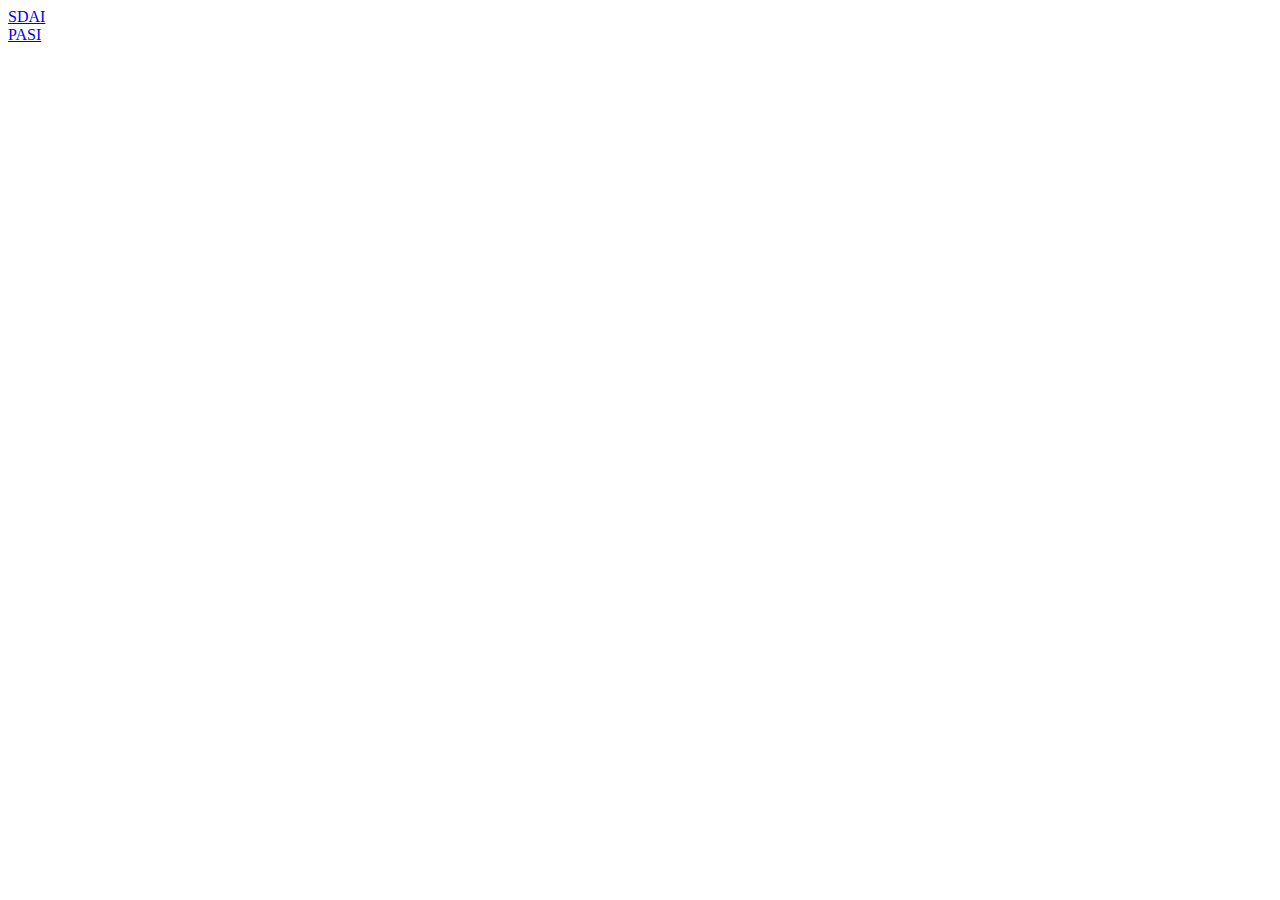
==== index.html @ ba29003a "11" ====
<html>
	<head>
			<meta http-equiv="Content-Type" content="text/html; charset=utf-8">
			<meta name = "viewport" content="width=device-width">
			<link rel="stylesheet" type="text/css" href="__STYLE__">
			<link rel="stylesheet" type="text/css" href="https://drive.google.com/uc?export=download&confirm=no_antivirus&id=1aDd61YxoFmRUc30oPre1JYBr0UVrYArO">			
			<script type="text/javascript" src="https://drive.google.com/uc?export=download&confirm=no_antivirus&id=1EDfS9oYS1IAjlsSd_NcT3tU-6U3xk1YC"></script>			
	</head>
	
	<body>			
		
		<div id = "conteiner">		
			<a class = "СсылкаНаТест" href = "SDAI.html" > SDAI </a>
			<a class = "СсылкаНаТест" href = "PASI.html" > PASI </a> 
		</div>	
		
			  
			

	<style> 
	.СсылкаНаТест{
	display: block;
	//background-color: blue;
	}
	
	
	</style>
	
	</body>	

</html>
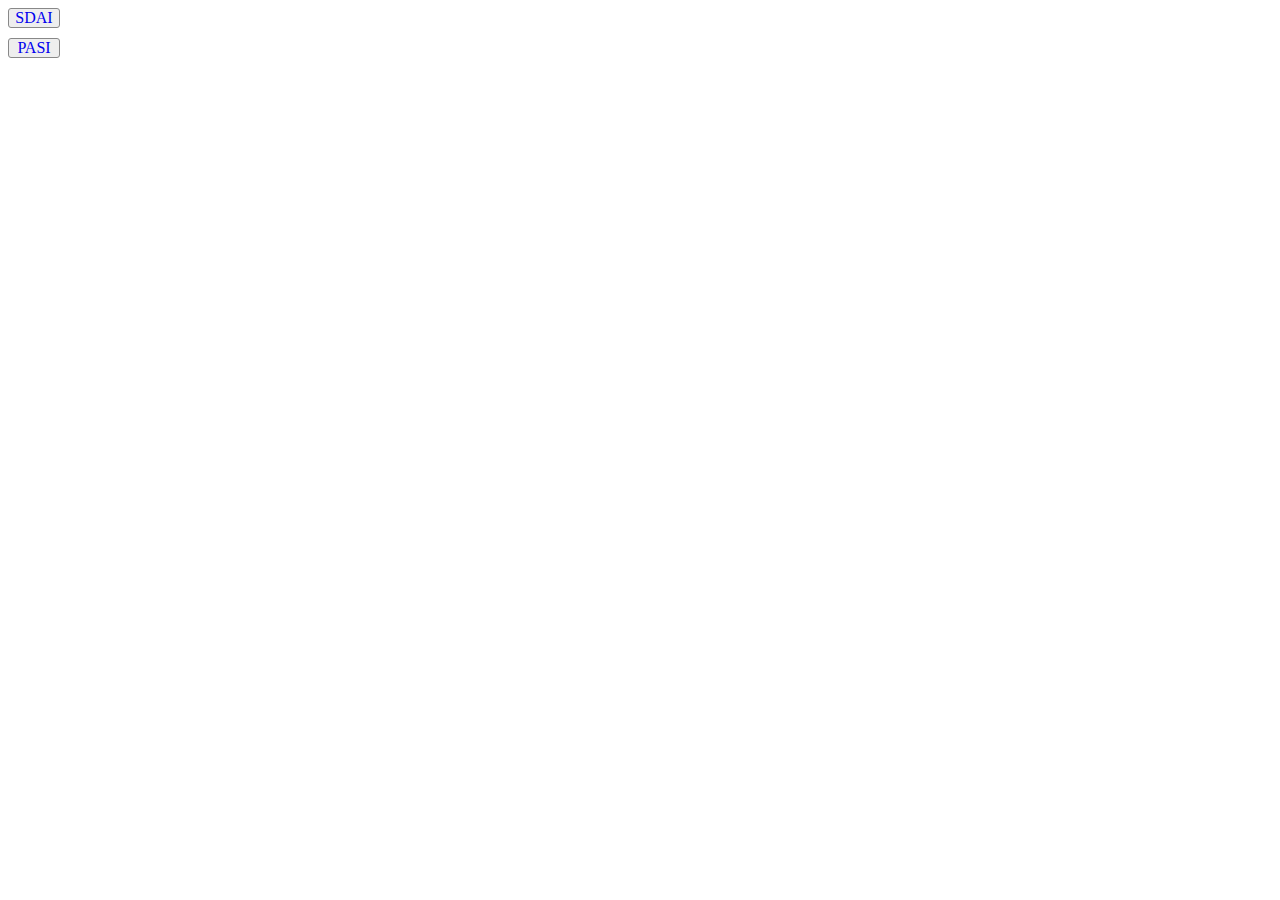
==== commit 02d94c4c: "1" ====
--- a/index.html
+++ b/index.html
@@ -2,25 +2,30 @@
 	<head>
 			<meta http-equiv="Content-Type" content="text/html; charset=utf-8">
 			<meta name = "viewport" content="width=device-width">
-			<link rel="stylesheet" type="text/css" href="__STYLE__">
-			<link rel="stylesheet" type="text/css" href="https://drive.google.com/uc?export=download&confirm=no_antivirus&id=1aDd61YxoFmRUc30oPre1JYBr0UVrYArO">			
-			<script type="text/javascript" src="https://drive.google.com/uc?export=download&confirm=no_antivirus&id=1EDfS9oYS1IAjlsSd_NcT3tU-6U3xk1YC"></script>			
+			<link rel="stylesheet" type="text/css" href="__STYLE__">			
 	</head>
 	
 	<body>			
 		
 		<div id = "conteiner">		
-			<a class = "СсылкаНаТест" href = "SDAI.html" > SDAI </a>
-			<a class = "СсылкаНаТест" href = "PASI.html" > PASI </a> 
+			<div><a class = "ссылка_на_тест" href = "SDAI.html" > SDAI </a></div>
+			<div><a class = "ссылка_на_тест" href = "PASI.html" > PASI </a> </div>
 		</div>	
 		
 			  
 			
 
 	<style> 
-	.СсылкаНаТест{
-	display: block;
-	//background-color: blue;
+	.ссылка_на_тест{
+	text-decoration		: none;
+	display				: inline-block;
+	text-align			: center;
+	margin-bottom		: 10px;
+	border				: 1px solid #888;
+	border-radius		: 3px;
+	width				: 50px;
+	//height			:10px;
+	background-color	: #eee;
 	}
 	
 	
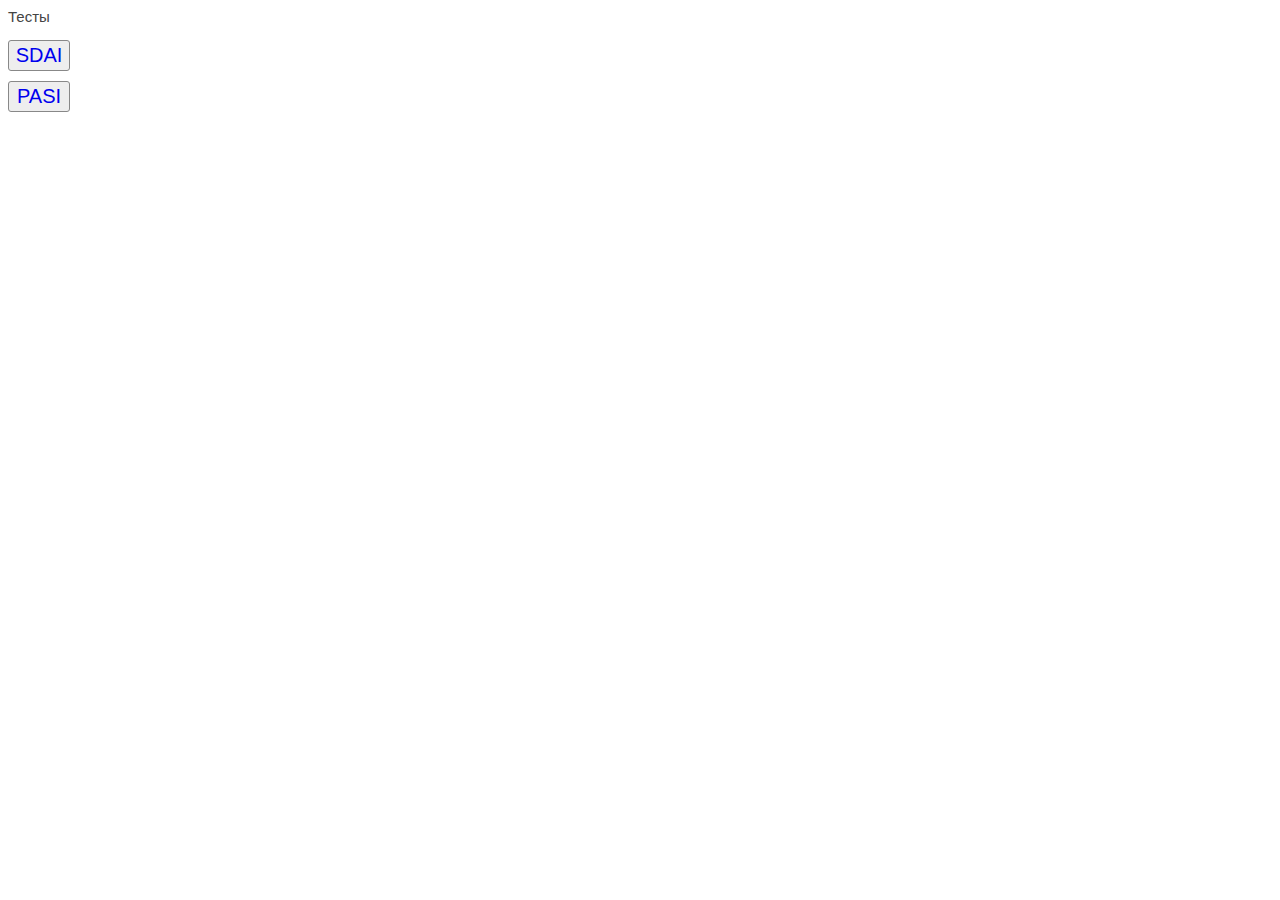
==== commit 15e24bc2: "Update index.html" ====
--- a/index.html
+++ b/index.html
@@ -2,12 +2,14 @@
 	<head>
 			<meta http-equiv="Content-Type" content="text/html; charset=utf-8">
 			<meta name = "viewport" content="width=device-width">
-			<link rel="stylesheet" type="text/css" href="__STYLE__">			
+			<link rel="stylesheet" type="text/css" href="__STYLE__">
+			<link rel="stylesheet" type="text/css" href="style.css">		
 	</head>
 	
 	<body>			
 		
 		<div id = "conteiner">		
+			<p>Тесты</p>
 			<div><a class = "ссылка_на_тест" href = "SDAI.html" > SDAI </a></div>
 			<div><a class = "ссылка_на_тест" href = "PASI.html" > PASI </a> </div>
 		</div>	
@@ -17,14 +19,18 @@
 
 	<style> 
 	.ссылка_на_тест{
+	font-family			: sans-serif;
+	font-size			: 20px;
 	text-decoration		: none;
 	display				: inline-block;
 	text-align			: center;
 	margin-bottom		: 10px;
+	padding-top 		: 3px;
+	padding-bottom 		: 3px;
 	border				: 1px solid #888;
 	border-radius		: 3px;
-	width				: 50px;
-	//height			:10px;
+	width				: 60px;
+	//height			: 0px;
 	background-color	: #eee;
 	}
 	
--- a/style.css
+++ b/style.css
@@ -0,0 +1,125 @@
+	*{	
+	-moz-user-select: none; /* Firefox */
+	-ms-user-select: none; /* Internet Explorer */
+	-khtml-user-select: none; /* KHTML browsers (e.g. Konqueror) */
+	-webkit-user-select: none; /* Chrome, Safari, and Opera */
+	-webkit-touch-callout: none; /* Disable Android and iOS callouts*/
+	-webkit-tap-highlight-color: rgba(0,0,0,0); 
+	-webkit-tap-highlight-color: transparent; /* For some Androids */
+	}			
+		
+#conteiner{
+	--background-color:#FEE;
+	--width: 50%;		
+	max-width: 500px;
+	min-width: 200px;		
+	text-align: left;
+	--font-weight:bold;
+	font-family: sans-serif;
+	font-size: 15px;
+	color: #444;
+	}	
+		
+.rez{	
+	text-align: center;
+	font-size: 18px;
+	color: #428BCA;
+	padding-top: 8px;
+	}
+		
+.vopros {	
+	margin: 10px;	
+	}
+		
+.zagolovok{
+	display: inline-block;
+	padding-top: 8px;
+	padding-bottom: 3px;
+	font-size: 16px;
+	}		
+		
+.joints{			
+	text-align: center;	
+	}
+	.joints svg{
+		max-width: 70%;
+		}		
+	.joint{		
+		cursor: pointer;		
+		}
+
+.PASI_gruppa{	
+	border-top				: 1px dashed #888;	
+	vertical-align			: bottom; 
+	}
+	.lev {
+		//background-color	: #FEE;
+		padding-top			: 5px;
+		//vertical-align	: top; 
+		display				: inline-block;
+		//text-align		: justify; 
+		width				: 50%;			
+		}
+	.prav {
+		padding-top			: 15px;
+		text-align			: center;
+		vertical-align		: top;
+		display				: inline-block;
+		//background-color	:#FEE;
+		width				: 30%;		
+		}				
+	.PASI_gruppa svg{
+	//max-width: 90px;
+	//min-width: 80px;
+	width: 85px;
+	}		
+	.PASI_zagolovok{
+	text-align:center;
+	color:green; 
+	padding: 5px;	
+	}
+
+		
+.gruppa_perecl {		
+	width: 100%;		
+	display: flex;
+	border: 1px solid #888;
+	border-radius: 4px;			
+	} 	
+	.gruppa_perecl label{
+		display: block;
+		width: 50%;
+		text-align: center;	
+		border-right: 1px solid #888;
+		cursor: pointer;
+		background-color: #eee;
+		padding: 3px 0px;
+		}
+		.gruppa_perecl input[type = "radio"]{
+		display: none;
+		}
+		.gruppa_perecl :checked + label{
+		background-color: #428BCA;
+		border: 1px solid #428BCA;
+		color: #fff;		
+		}	
+	.gruppa_perecl label:first-of-type {border-radius: 3px 0px 0px 3px;}
+	.gruppa_perecl label:last-of-type {	border-right: 0px;	border-radius: 0px 3px 3px 0px;}	
+				
+.gruppa_vibor{
+	background-color: #eee;
+	padding: 4px 4px;
+	border: 1px solid #888;
+	border-radius: 4px;
+	}	
+		
+.znach{
+	background-color: #eee;
+	padding: 4px 4px;
+	border: 1px solid #888;
+	border-radius: 4px;
+	width: 15%;
+	}	
+		
+			
+	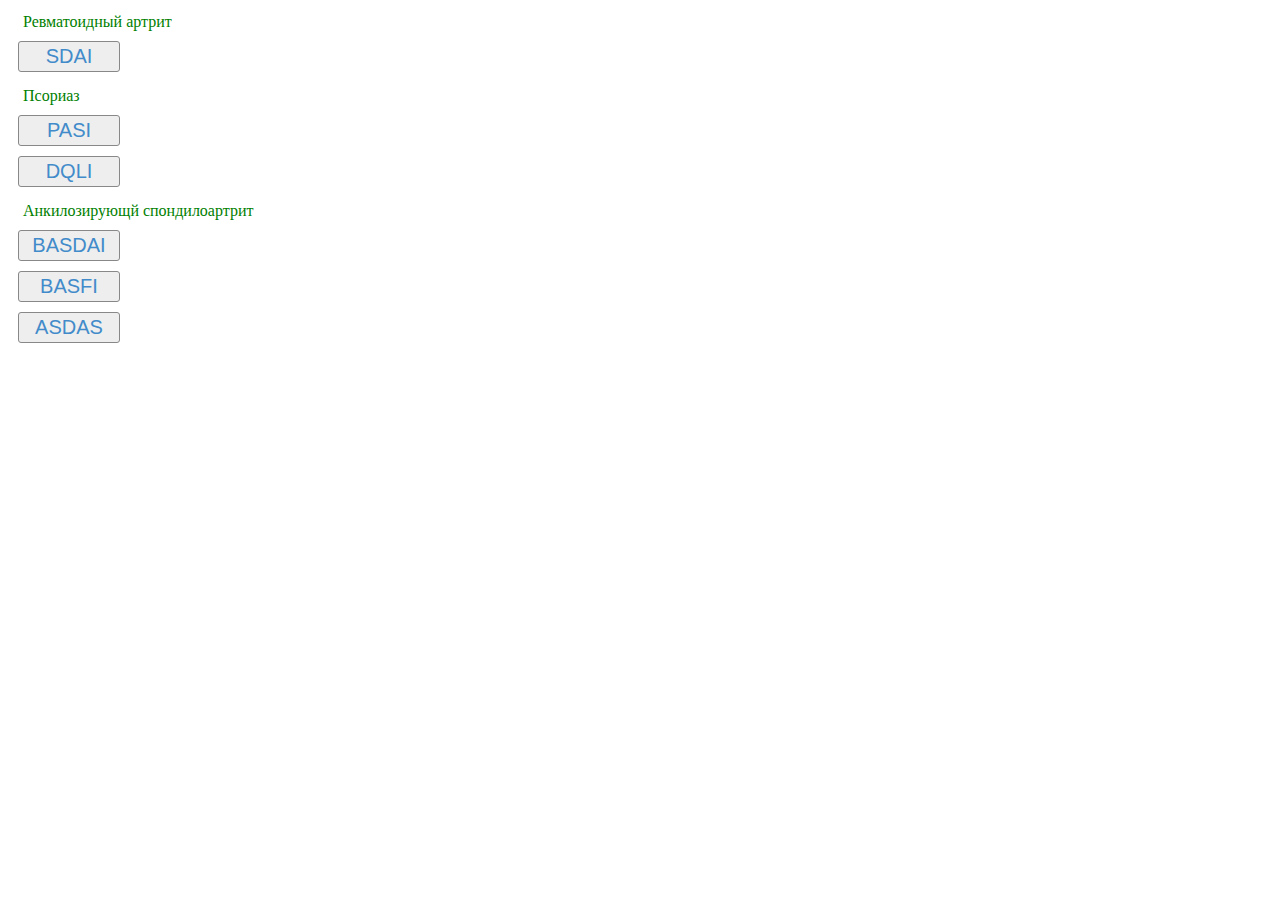
==== commit a678d7fa: "1" ====
--- a/index.html
+++ b/index.html
@@ -3,21 +3,34 @@
 			<meta http-equiv="Content-Type" content="text/html; charset=utf-8">
 			<meta name = "viewport" content="width=device-width">
 			<link rel="stylesheet" type="text/css" href="__STYLE__">
-			<link rel="stylesheet" type="text/css" href="style.css">		
+			<link rel="stylesheet" type="text/css" href="style.css">	
 	</head>
 	
 	<body>			
 		
-		<div id = "conteiner">		
-			<p>Тесты</p>
+		<div id = "контейнер">		
+			<div class = "заголовок_раздела" style="">Ревматоидный артрит</div>
 			<div><a class = "ссылка_на_тест" href = "SDAI.html" > SDAI </a></div>
-			<div><a class = "ссылка_на_тест" href = "PASI.html" > PASI </a> </div>
-		</div>	
-		
-			  
+			<div class = "заголовок_раздела" style="">Псориаз</div>
+			<div><a class = "ссылка_на_тест" href = "PASI.html" > PASI </a> </div>	
+			<div><a class = "ссылка_на_тест" href = "DQLI.html" > DQLI </a> </div>
+			<div class = "заголовок_раздела" style="">Анкилозирующй спондилоартрит</div> 
+			<div><a class = "ссылка_на_тест" href = "BASDAI.html" > BASDAI </a> </div>
+			<div><a class = "ссылка_на_тест" href = "BASFI.html" > BASFI </a> </div>
+			<div><a class = "ссылка_на_тест" href = "ASDAS.html" > ASDAS </a> </div>			
+		</div>		  
 			
 
 	<style> 
+	
+	.заголовок_раздела{
+	//text-align:center;
+	margin-left			: 10px;
+	margin-bottom		: 5px;
+	color:green; 
+	padding: 5px;
+	}
+	
 	.ссылка_на_тест{
 	font-family			: sans-serif;
 	font-size			: 20px;
@@ -25,13 +38,15 @@
 	display				: inline-block;
 	text-align			: center;
 	margin-bottom		: 10px;
+	margin-left			: 10px;
 	padding-top 		: 3px;
 	padding-bottom 		: 3px;
 	border				: 1px solid #888;
 	border-radius		: 3px;
-	width				: 60px;
+	width				: 100px;
 	//height			: 0px;
 	background-color	: #eee;
+	color				: #428BCA;
 	}
 	
 	
